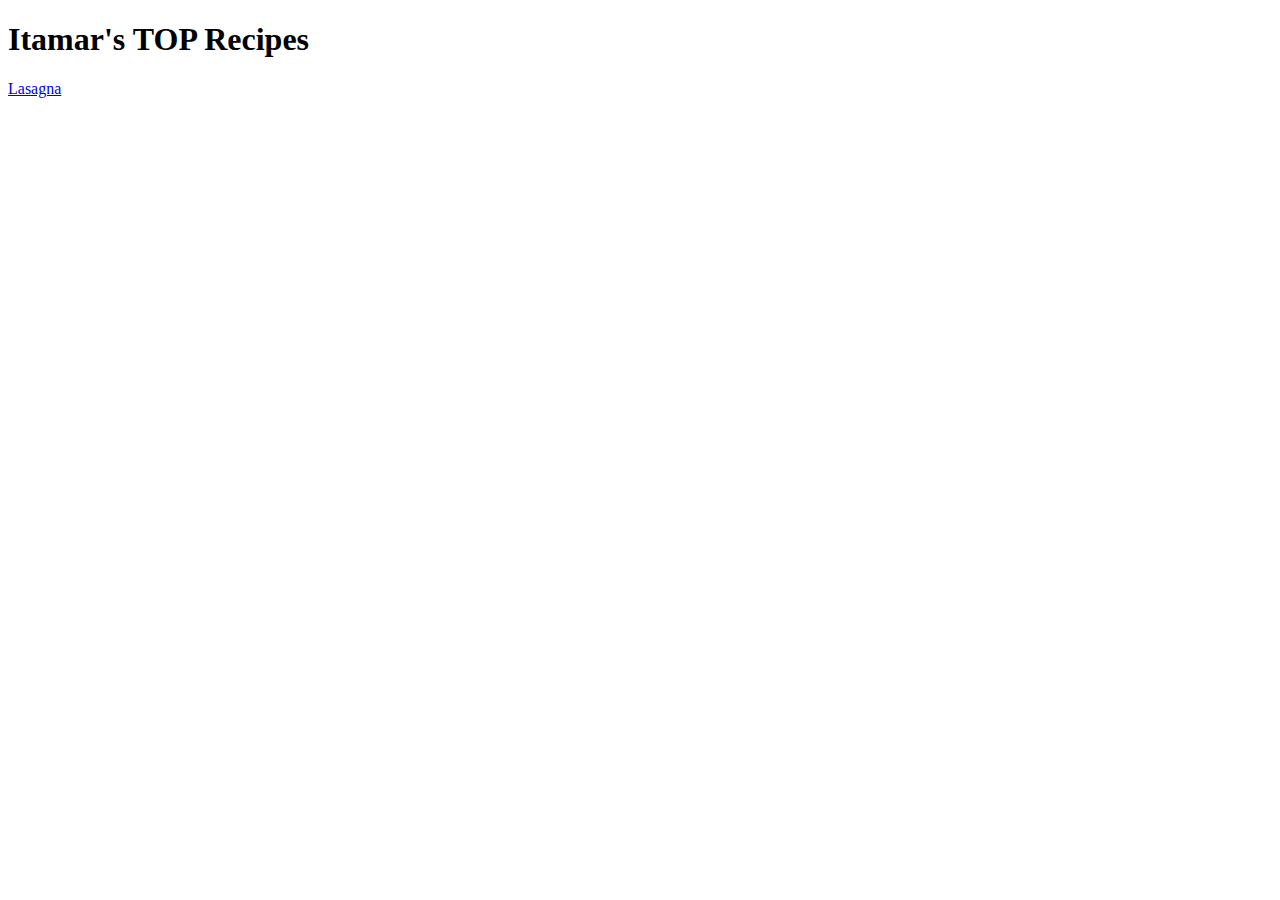
==== index.html @ f25b1ee2 "add README.md" ====
<!DOCTYPE html>
<html lang="en">
<head>
    <meta charset="UTF-8">
    <meta name="viewport" content="width=device-width, initial-scale=1.0">
    <title>TOP Recipes</title>
</head>
<body>
    <h1>
        Itamar's TOP Recipes
    </h1>
    <a href="recipes/lasagna.html">Lasagna</a>
    
</body>
</html>
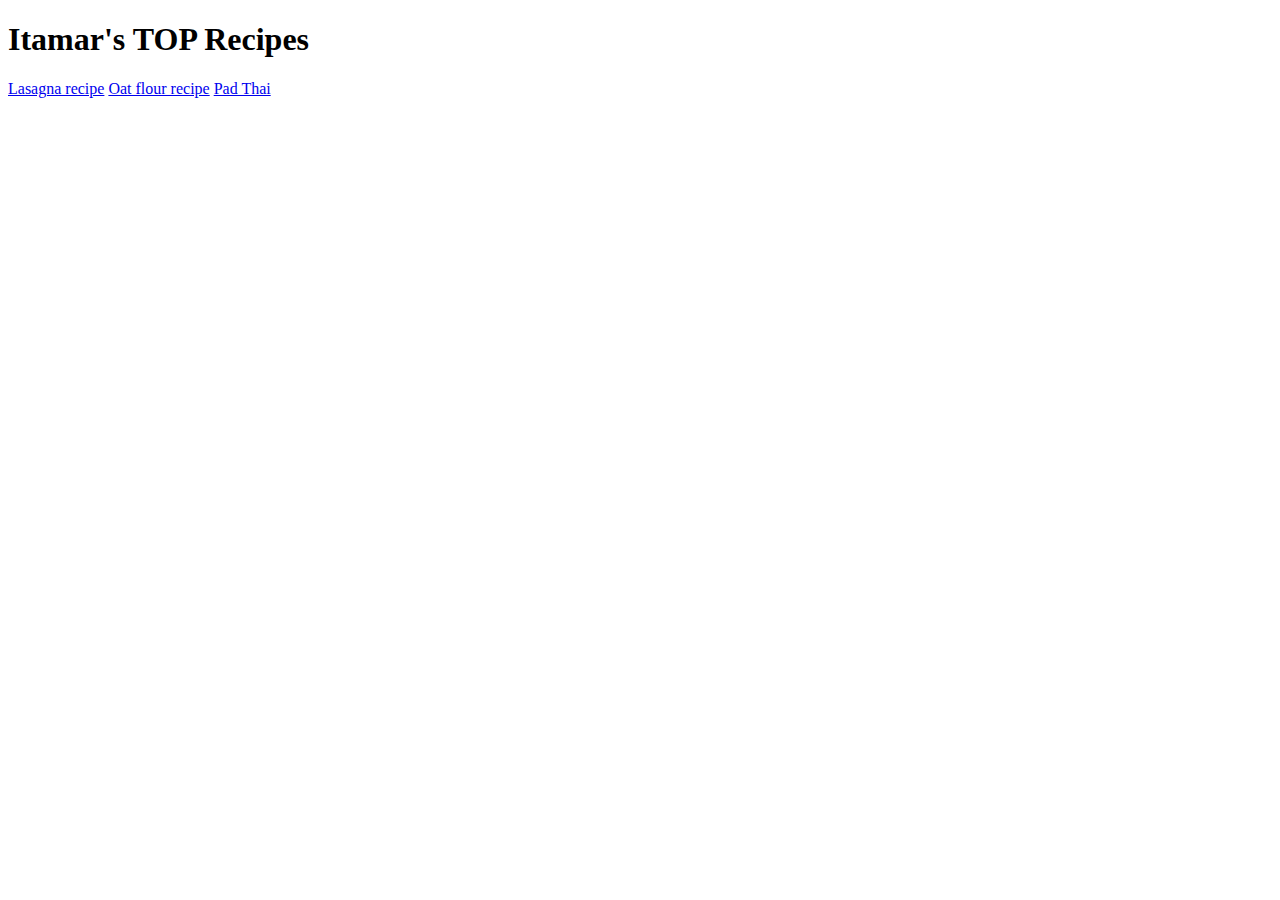
==== commit 41ceff9f: "fix some typos in lasagna+pancakes, add pad thai to index and to recipes/" ====
--- a/index.html
+++ b/index.html
@@ -9,7 +9,9 @@
     <h1>
         Itamar's TOP Recipes
     </h1>
-    <a href="recipes/lasagna.html">Lasagna</a>
+    <a href="recipes/lasagna.html">Lasagna recipe</a>
+    <a href="recipes/oat-flour-pancakes.html">Oat flour recipe</a>
+    <a href="recipes/pad-thai.html">Pad Thai</a>
     
 </body>
 </html>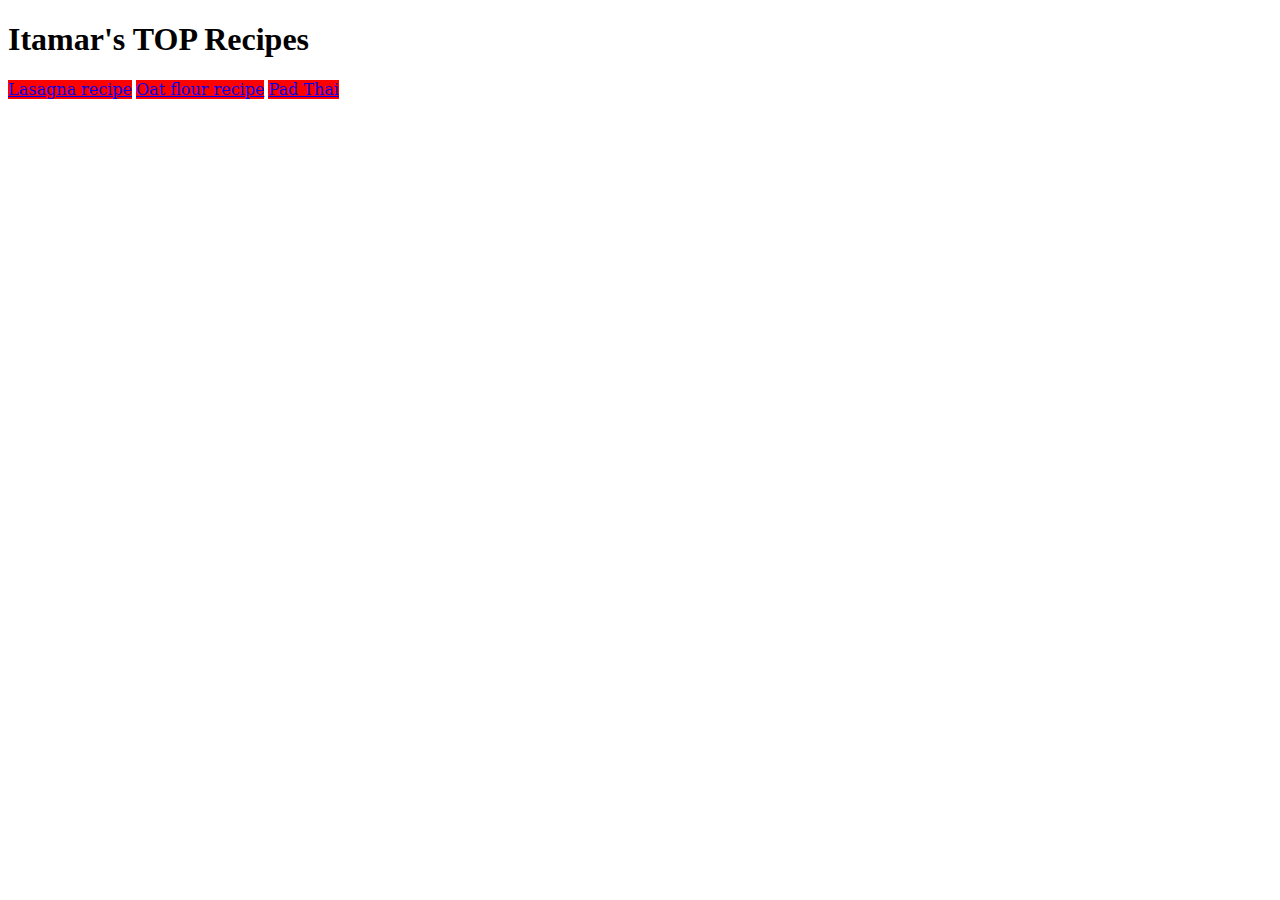
==== commit 93843628: "add css file and some design features" ====
--- a/index.html
+++ b/index.html
@@ -1,6 +1,7 @@
 <!DOCTYPE html>
 <html lang="en">
 <head>
+    <link rel="stylesheet" href="style.css"
     <meta charset="UTF-8">
     <meta name="viewport" content="width=device-width, initial-scale=1.0">
     <title>TOP Recipes</title>
@@ -9,9 +10,9 @@
     <h1>
         Itamar's TOP Recipes
     </h1>
-    <a href="recipes/lasagna.html">Lasagna recipe</a>
-    <a href="recipes/oat-flour-pancakes.html">Oat flour recipe</a>
-    <a href="recipes/pad-thai.html">Pad Thai</a>
-    
+    <a class="recLink" href="recipes/lasagna.html">Lasagna recipe</a>
+    <a class="recLink" href="recipes/oat-flour-pancakes.html">Oat flour recipe</a>
+    <a class="recLink" href="recipes/pad-thai.html">Pad Thai</a>
+  
 </body>
-</html>+</html>
--- a/style.css
+++ b/style.css
@@ -0,0 +1,4 @@
+.recLink{
+    font-family: "Lucida Handwriting", "Serif";
+    background-color: red;
+}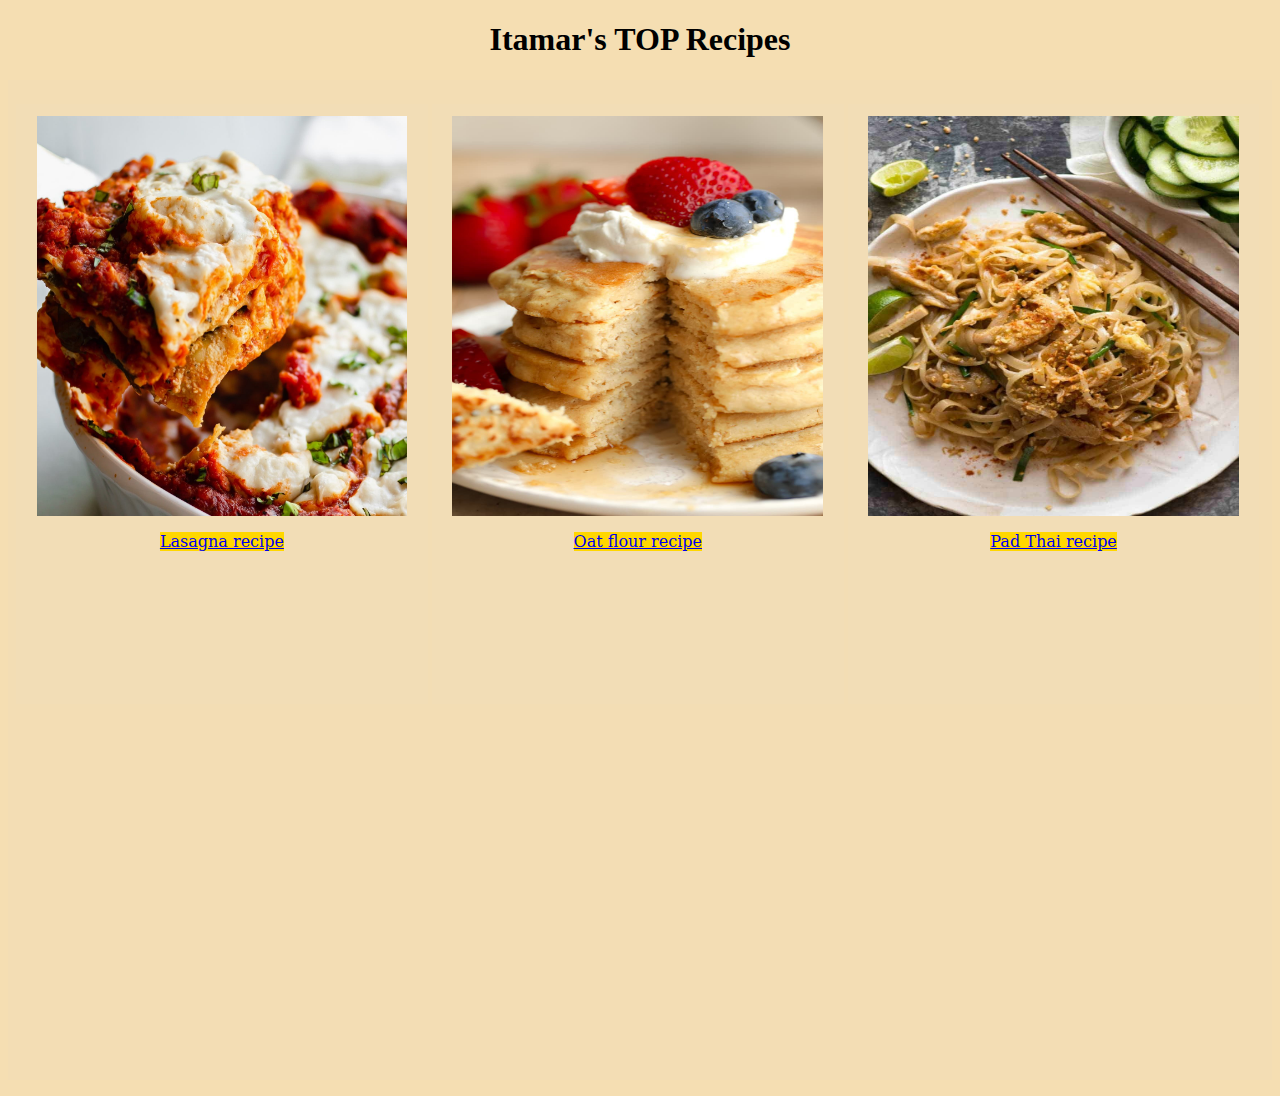
==== commit 9750074f: "change home screen to include styled elements and create /recipes/images+moving the images there" ====
--- a/index.html
+++ b/index.html
@@ -10,9 +10,20 @@
     <h1>
         Itamar's TOP Recipes
     </h1>
-    <a class="recLink" href="recipes/lasagna.html">Lasagna recipe</a>
-    <a class="recLink" href="recipes/oat-flour-pancakes.html">Oat flour recipe</a>
-    <a class="recLink" href="recipes/pad-thai.html">Pad Thai</a>
-  
+    <div class="card">
+        <div class="recipe">
+            <img src="recipes/images/vegan-lasagna.jpg" alt="a picture of lasagna" class="recImg">
+            <a class="recLink" href="recipes/lasagna.html">Lasagna recipe</a>
+        </div>
+        <div class="recipe">
+            <img src="recipes/images/oat-pancakes.jpg" alt="a picture of pancakes" class="recImg">
+            <a class="recLink" href="recipes/oat-flour-pancakes.html">Oat flour recipe</a>
+        </div>
+        <div class="recipe">
+            <img src="recipes/images/pad-thai.jpg" alt="a picture of pad thai" class="recImg">
+            <a class="recLink" href="recipes/pad-thai.html">Pad Thai recipe</a>
+        </div>
+    </div>
+    
 </body>
 </html>
--- a/style.css
+++ b/style.css
@@ -1,4 +1,47 @@
+html {
+    box-sizing: border-box;
+  }
+  *, *:before, *:after {
+    box-sizing: inherit;
+  }
+
+body{
+    background-color: hsl(39, 77%, 83%);
+}
+
+h1{
+    text-align: center;
+}
+
+.card{
+    height: 1000px;
+    display: block;
+    margin: 16px auto;
+    padding: 8px;
+    background: hsl(39, 73%, 83%);
+    
+  }
+
+.recipe{
+    display: inline-block;
+    width: 33%;
+    height: 600px;
+    margin: 16px auto;
+    background: hsl(39, 69%, 83%);
+    text-align: center;
+}
+
 .recLink{
+    text-align: center;
     font-family: "Lucida Handwriting", "Serif";
-    background-color: red;
+    background-color: gold;
+    margin: 30px;
+
+}
+
+.recImg{
+    display: inline;
+    margin: 12px;
+    width: 90%;
+    height: 400px;
 }